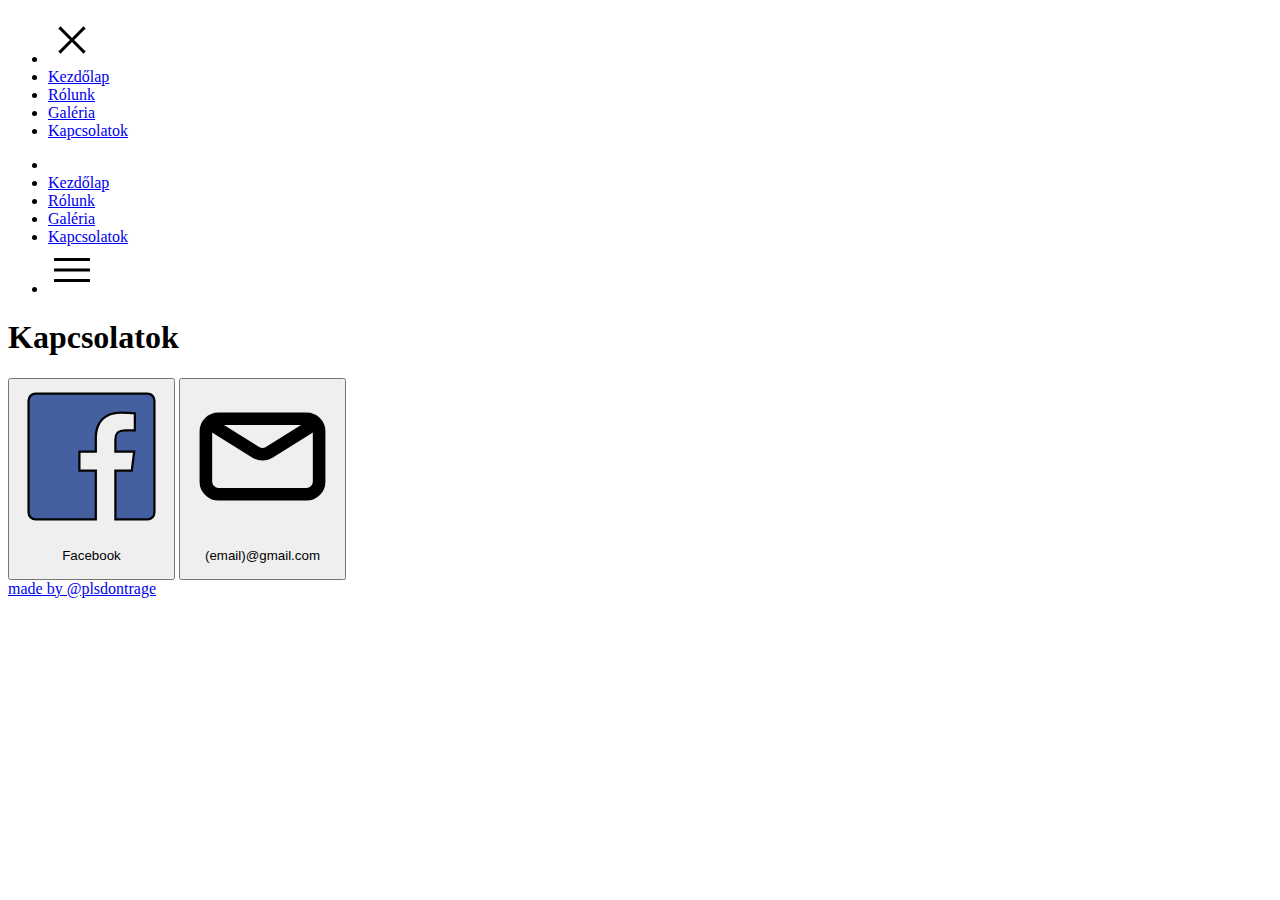
==== kapcsolatok.html @ d62692ba "Add files via upload" ====
<!DOCTYPE html>
<html lang="en">
<head>
    <meta charset="UTF-8">
    <meta name="viewport" content="width=device-width, initial-scale=1.0">
    <title>Oldal · Kapcsolatok</title>
    <link rel="stylesheet" href="css/style.css">
    <link rel="stylesheet" href="css/button.css">
    <link rel="preconnect" href="https://fonts.googleapis.com">
    <link rel="preconnect" href="https://fonts.gstatic.com" crossorigin>
    <link href="https://fonts.googleapis.com/css2?family=Fredoka:wght@300..700&display=swap" rel="stylesheet">
    <link rel="stylesheet" href="copy-button.js">
</head>
<body>
    <nav class="navbar">
        <ul class="sidebar">
            <li onclick=hidesidebar()><a href="#"><svg xmlns="http://www.w3.org/2000/svg" height="48px" viewBox="0 -960 960 960" width="48px" fill="#000000"><path d="m249-207-42-42 231-231-231-231 42-42 231 231 231-231 42 42-231 231 231 231-42 42-231-231-231 231Z"/></svg></a></li>
            <li><a href="kezdolap.html">Kezdőlap</a></li>
            <li><a href="rolunk.html">Rólunk</a></li>
            <li><a href="galeria.html">Galéria</a></li>
            <li><a href="kapcsolatok.html">Kapcsolatok</a></li>
        </ul>
        <ul>
            <li><img src="" alt=""></li>
            <li class="hideOnMobile"><a href="kezdolap.html">Kezdőlap</a></li>
            <li class="hideOnMobile"><a href="rolunk.html">Rólunk</a></li>
            <li class="hideOnMobile"><a href="galeria.html">Galéria</a></li>
            <li class="hideOnMobile"><a href="kapcsolatok.html">Kapcsolatok</a></li>
            <li class ="menu-button" onclick=showsidebar()><a href="#"><svg xmlns="http://www.w3.org/2000/svg" height="48px" viewBox="0 -960 960 960" width="48px" fill="#000000"><path d="M120-240v-60h720v60H120Zm0-210v-60h720v60H120Zm0-210v-60h720v60H120Z"/></svg></a></li>
        </ul>
    </nav>
    <div class="brd">
        <h1>Kapcsolatok</h1>
    <div class="row">
        <div class="col">
            <button class="contact-button">
                <a href="https://facebook.com"><img src="facebook.svg" alt=""></a>
                <p>Facebook</p>
            </button>
            <button class="email-button" onclick="copyToClipboard('email@gmail.com')">
                <img src="email.svg" alt="">
                <p id="copy-text" class="res.txt">(email)@gmail.com</p>
            </button>
        </div>
        <div class="col">
        </div>
    </div>     
    </div>
    <footer>
        <a href="https://plsdontrage.erikrobi.hu"  target="_blank"> made by @plsdontrage</a>
    </footer>
    <script>
        function showsidebar() {
            const sidebar = document.querySelector('.sidebar')
            sidebar.style.display = 'flex'
        }
        function hidesidebar() {
            const sidebar = document.querySelector('.sidebar')
            sidebar.style.display = 'none'
        }

        function copyToClipboard(text) {
        const tempInput = document.createElement('input');
        tempInput.value = text;
        document.body.appendChild(tempInput);
        tempInput.select();
        document.execCommand('copy');
        document.body.removeChild(tempInput);

        const copyTextElement = document.getElementById('copy-text');
                
        const originalText = copyTextElement.textContent;
        
        copyTextElement.textContent = "Kimásolva!";

        setTimeout(() => {
            copyTextElement.textContent = originalText;
        }, 1000);

    }
    </script>
</body>
</html>
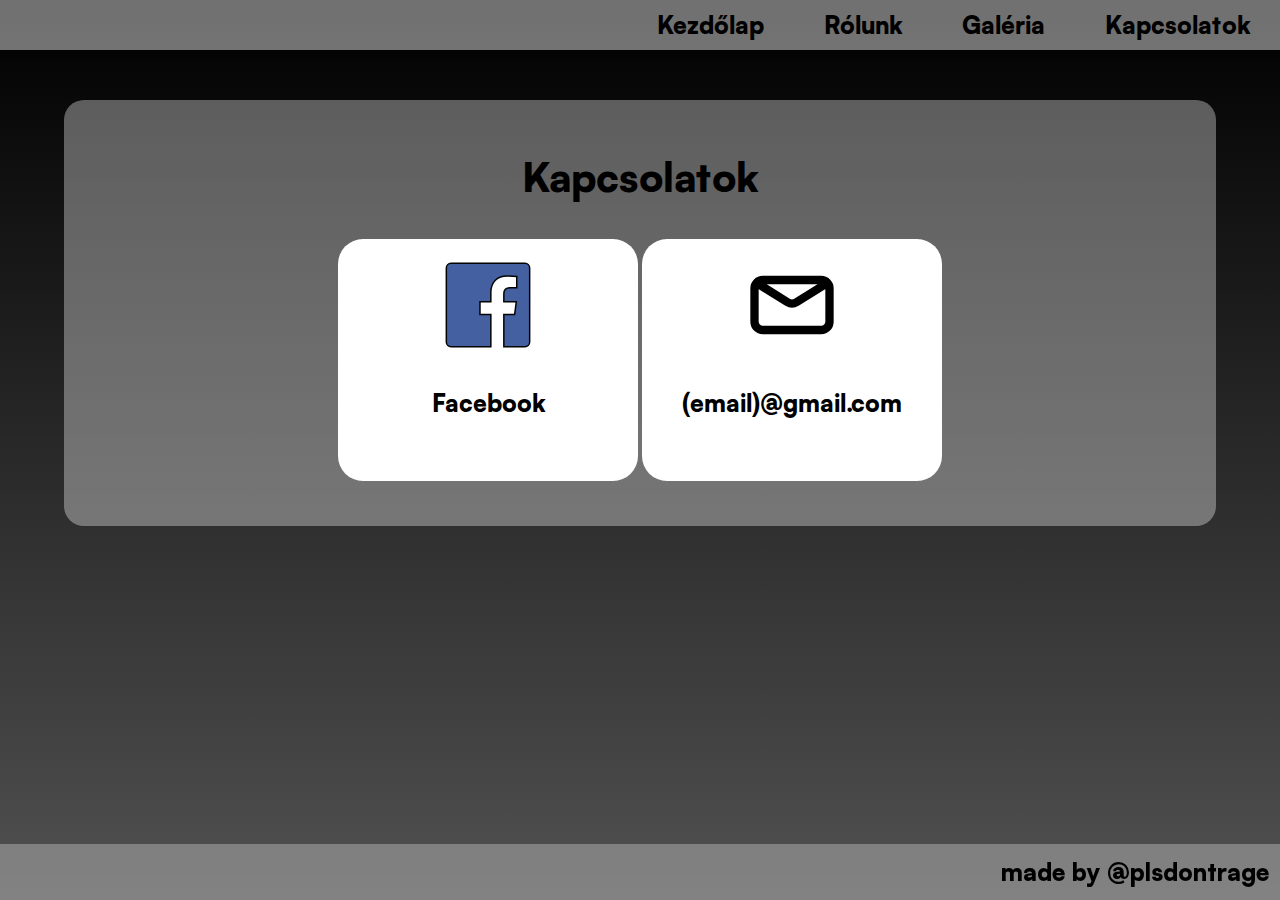
==== commit e6a00cf8: "s" ====
--- a/kapcsolatok.html
+++ b/kapcsolatok.html
@@ -15,14 +15,14 @@
     <nav class="navbar">
         <ul class="sidebar">
             <li onclick=hidesidebar()><a href="#"><svg xmlns="http://www.w3.org/2000/svg" height="48px" viewBox="0 -960 960 960" width="48px" fill="#000000"><path d="m249-207-42-42 231-231-231-231 42-42 231 231 231-231 42 42-231 231 231 231-42 42-231-231-231 231Z"/></svg></a></li>
-            <li><a href="kezdolap.html">Kezdőlap</a></li>
+            <li><a href="index.html">Kezdőlap</a></li>
             <li><a href="rolunk.html">Rólunk</a></li>
             <li><a href="galeria.html">Galéria</a></li>
             <li><a href="kapcsolatok.html">Kapcsolatok</a></li>
         </ul>
         <ul>
             <li><img src="" alt=""></li>
-            <li class="hideOnMobile"><a href="kezdolap.html">Kezdőlap</a></li>
+            <li class="hideOnMobile"><a href="index.html">Kezdőlap</a></li>
             <li class="hideOnMobile"><a href="rolunk.html">Rólunk</a></li>
             <li class="hideOnMobile"><a href="galeria.html">Galéria</a></li>
             <li class="hideOnMobile"><a href="kapcsolatok.html">Kapcsolatok</a></li>
--- a/css/style.css
+++ b/css/style.css
@@ -0,0 +1,367 @@
+@import url(satoshi.css);
+
+body {
+    background-size: cover;
+    background-position: center;
+    background-repeat: no-repeat;
+    background-image: linear-gradient(rgb(0, 0, 0), rgb(81, 81, 81));
+    margin: 0;
+    padding: 0;
+    font-family: "Fredoka", system-ui;
+    box-sizing: border-box;
+    min-height: 100vh;
+}
+nav {
+    background-color: rgba(255, 255, 255, 0.16);
+    box-shadow: 3px 3px 5px rgba(0, 0, 0, 0.1);
+    
+    
+}
+
+a, p, h1 {
+    color: black;
+    font-family: 'Satoshi-black';
+    text-align: center;
+    line-height: 1.5;
+    text-decoration: none;
+}
+
+a:hover {
+    text-decoration: none;
+}
+
+h1 {
+    font-size: clamp(1.5rem, 4vw, 2.5rem);
+}
+
+a {
+    font-size: clamp(1rem, 3vw, 1.5rem);
+}
+
+p {
+    font-size: clamp(1rem, 2.5vw, 1.5rem);
+    padding: 20px;
+}
+
+nav ul {
+    list-style: none;
+    background-color: rgba(255, 255, 255, 0.337);
+    padding: 0;
+    margin: 0;
+    display: flex;
+    justify-content: flex-end;
+    align-items: center;
+    width: 100%;
+}
+
+nav li {
+    height: 50px;
+}
+
+li a:hover {
+    border-style: solid;
+    border-color: #65656500;
+    border-radius: 10px;
+    border-width: 1px;
+    transition: 0.1s;
+    
+
+}
+
+li a:after {
+    border-style: solid;
+    border-color: #65656500;
+    border-radius: 0px;
+    transition: 0.1s;
+}
+
+nav a {
+    color: black;
+    text-decoration: none;
+    font-weight: bold;
+    font-size: clamp(1rem, 3vw, 1.5rem);
+    height: 100%;
+    padding: 0 30px;
+    display: flex;
+    align-items: center;
+}
+
+nav a:hover {
+    background-color: #696969;
+    box-shadow:  0 0 40px rgb(0, 0, 0);
+    transition: 0.5s;
+
+}
+
+nav li:first-child {
+    margin-right: auto;
+}
+
+.full-width-button {
+    width: 100%;
+    background-color: rgb(255, 255, 255);
+    padding: 10px;
+    border: none;
+    text-align: center;
+    box-sizing: border-box;
+}
+
+.full-width-button a {
+    text-decoration: none;
+    color: black;
+    font-weight: bold;
+    display: block;
+    width: 100%;
+    font-size: clamp(1rem, 4vw, 1.5rem);
+}
+
+header {
+    display: flex;
+    justify-content: center;
+    align-items: center;
+    width: 100%;
+    max-width: 1200px;
+    padding: 10px;
+    margin: 0 auto;
+    box-sizing: border-box;
+}
+
+button {
+    margin: 10px 0;
+    cursor: pointer;
+    width: 80%;
+    max-width: 300px;
+    
+}
+
+footer {
+    position: fixed;
+    bottom: 0;
+    right: 0;
+    display: flex;
+    justify-content: right;
+    align-items: center;
+    padding: 10px;
+    box-sizing: border-box;
+    font-size: 25px;
+    max-width: 100%;
+    margin: auto;
+    background-color: #ffffff49;
+    left: 0;
+    right: 0;
+    backdrop-filter: blur(15px);
+
+}
+
+.video, .gallery {
+    text-align: center;
+    margin: 20px auto;
+}
+
+.video video {
+    max-width: 100%;
+    height: auto;
+    margin: 0 auto;
+}
+
+.gallery {
+    display: flex;
+    flex-direction: column;
+    align-items: center;
+    margin: 20px auto;
+}
+
+.gallery img {
+    width: 100%;
+    height: auto;
+}
+
+.gallery .desc {
+    padding: 15px;
+    text-align: center;
+    font-size: clamp(0.8rem, 3vw, 1.2rem);
+}
+
+.row {
+    display: flex;
+    justify-content: center;
+    align-items: center;
+    margin: 20px auto;
+    flex-wrap: wrap;
+}
+
+.col {
+    text-align: center;
+}
+
+.col img {
+    max-width: 100px; 
+    height: auto;
+    display: block;
+    margin: 0 auto;
+}
+
+.col p {
+    margin-top: 10px;
+}
+
+.brd {
+    background-color: rgba(255, 255, 255, 0.345); 
+    font-weight: bold; 
+    border-radius: 20px;
+    max-width: 1400px; 
+    width: 90%; 
+    height: auto;
+    margin-top: 50px; 
+    padding: 20px 30px; 
+    font-size: 18px;
+    box-sizing: border-box;
+    margin-left: auto;
+    margin-right: auto;
+    word-wrap: break-word;
+    overflow-wrap: break-word;
+    display: flexbox;
+    justify-content: space-evenly;
+    align-items: space-evenly;
+}
+
+.img-brd {
+    background-color: rgba(184, 184, 184, 0.543); 
+    font-weight: bold; 
+    border-radius: 20px;
+    max-width: 1400px; 
+    width: 90%; 
+    height: auto;
+    margin-top: 50px; 
+    padding: 20px 30px; 
+    font-size: 18px;
+    box-sizing: border-box;
+    margin-left: auto;
+    margin-right: auto;
+    word-wrap: break-word;
+    overflow-wrap: break-word;
+}
+
+img {
+    border-radius: 20px;
+}
+
+video {
+    border-radius: 20px;
+}
+
+.contact-button {
+    margin-left: auto;
+    margin-right: auto;
+    width: 100vh;
+    height: auto;
+    align-items: center;
+    justify-content: center;
+    background-color: #ffffff;
+    border-radius: 25px;
+
+}
+
+.email-button {
+    margin-left: auto;
+    margin-right: auto;
+    width: 100vh;
+    height: auto;
+    align-items: center;
+    justify-content: center;
+    background-color: #ffffff;
+    border-radius: 25px;
+    transition: transform 0.3s ease; 
+
+}
+
+.res-txt {
+    font-size: auto;
+}
+
+.sidebar {
+    position: fixed;
+    top: 0;
+    right: 0;
+    height: 100vh;
+    width: 250px;
+    z-index: 999;
+    background-color: #656565;
+    box-shadow: -10px 0 10px rgba(0, 0, 0, 0.1);
+    display: none;
+    flex-direction: column;
+    align-items: flex-start;
+    justify-content: flex-start;
+    background-color: #6565653c;
+    backdrop-filter: blur(25px);
+}
+
+.menu-button {
+    display: none;
+}
+
+@media (max-width: 800px) {
+    p {
+        font-size: clamp(1rem, 3vw, 1.5rem);
+    }
+
+    footer {
+        font-size: 18px;
+        padding: 5px;
+    }
+
+    .gallery img {
+        max-width: 100%;
+    }
+
+    nav ul {
+        flex-direction: row;
+        justify-content: space-around;
+    }
+
+    .col {
+        width: 100%;
+        max-width: none;
+    }
+
+    button {
+        width: 100%;
+    }
+
+    .row {
+        flex-direction: column;
+    }
+
+    .contact-button {
+        bottom: 10px;
+        right: 10px;
+        width: 80%;
+    }
+
+    .hideOnMobile {
+        display: none;
+    }
+
+    .menu-button {
+        display: block;
+    }
+}
+
+@media (max-width: 400px) {
+    nav ul {
+        flex-direction: column;
+        padding: 0;
+    }
+
+    .col img {
+        max-width: 80px;
+    }
+
+    button {
+        width: 100%;
+    }
+
+    .sidebar {
+        width: 100%;
+    }
+}--- a/css/button.css
+++ b/css/button.css
@@ -0,0 +1,73 @@
+button {
+    display: inline-block;
+    border-radius: 4px;
+    background-color: #ffffff;
+    border: none;
+    color: #000000;
+    text-align: center;
+    font-size: 18px;
+    padding: 16px;
+    width: 240px;
+    transition: all 0.5s;
+    cursor: pointer;
+    margin: 5px;
+    position: relative;
+    box-shadow: 0 0 0 rgba(0, 0, 0, 0); 
+}
+
+.page-gallery {
+    background-color: #696969;
+}
+
+.page-contact {
+    background-color: #696969;
+}
+
+.page-home {
+    background-color: #696969;
+}
+
+.page-about {
+    background-color: #696969;
+}
+
+button span {
+    display: inline-block;
+    position: relative;
+    transition: 0.5s;
+}
+
+button span:after {
+    content: '»';
+    position: absolute;
+    opacity: 0;
+    top: 0;
+    right: -15px;
+    transition: 0.5s;
+}
+
+button:hover {
+    box-shadow: 0 0 15px rgb(0, 0, 0);
+}
+
+button:hover span {
+    padding-right: 15px;
+}
+
+button:hover span:after {
+    opacity: 1;
+    right: 0;
+}
+
+@media (max-width: 768px) {
+    button {
+        font-size: 4vw;
+    }
+}
+
+@media (max-width: 480px) {
+    button {
+        font-size: 5vw;
+    }
+}
+
